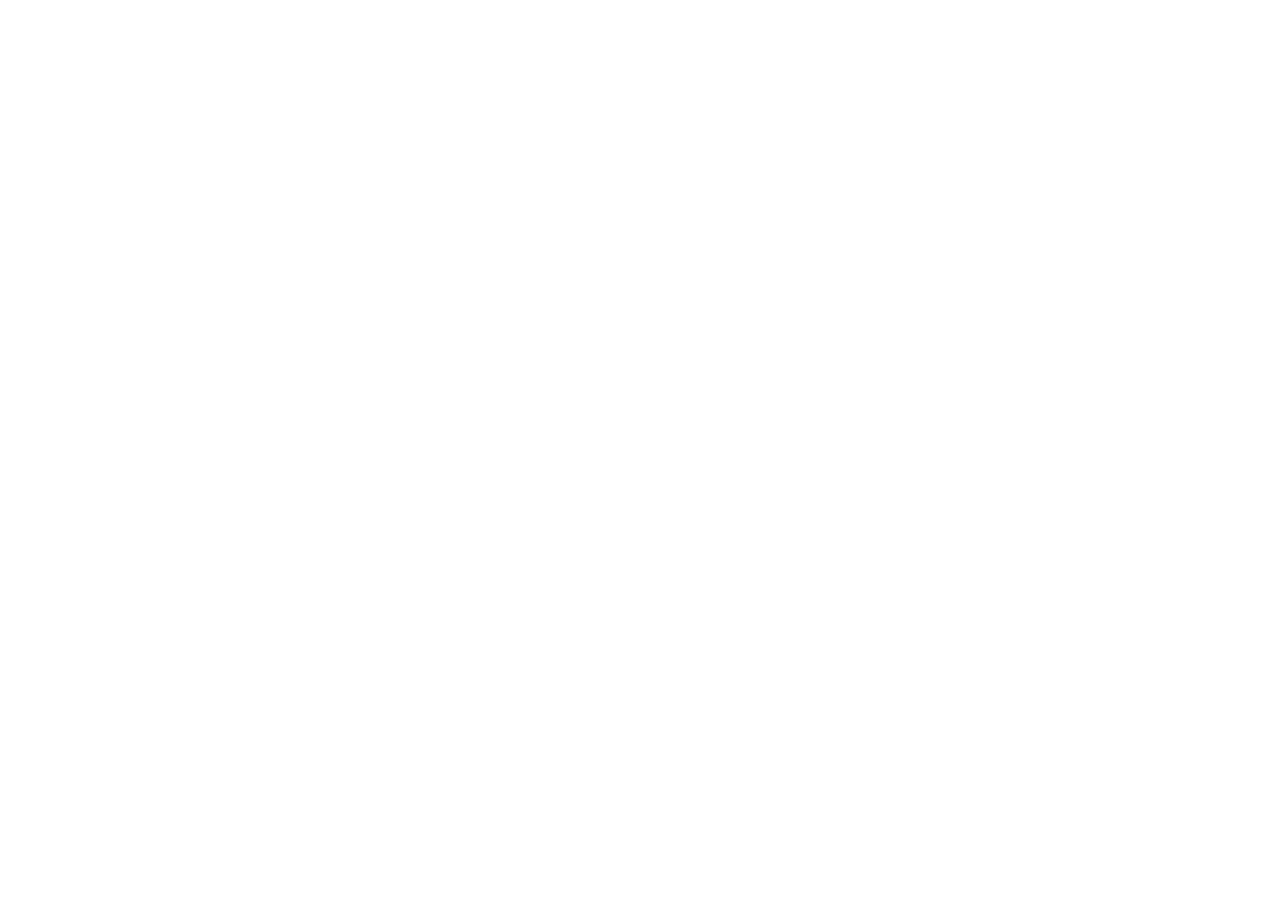
==== cursogit/index.html @ 639e663c "orden de carpetas" ====
<!DOCTYPE html>
<html lang="en">
<head>
    <meta charset="UTF-8">
    <meta http-equiv="X-UA-Compatible" content="IE=edge">
    <meta name="viewport" content="width=device-width, initial-scale=1.0">
    <link rel="stylesheet" href="style.css">
    <title>curso git y github </title>
</head>
<body>
    
</body>
</html>
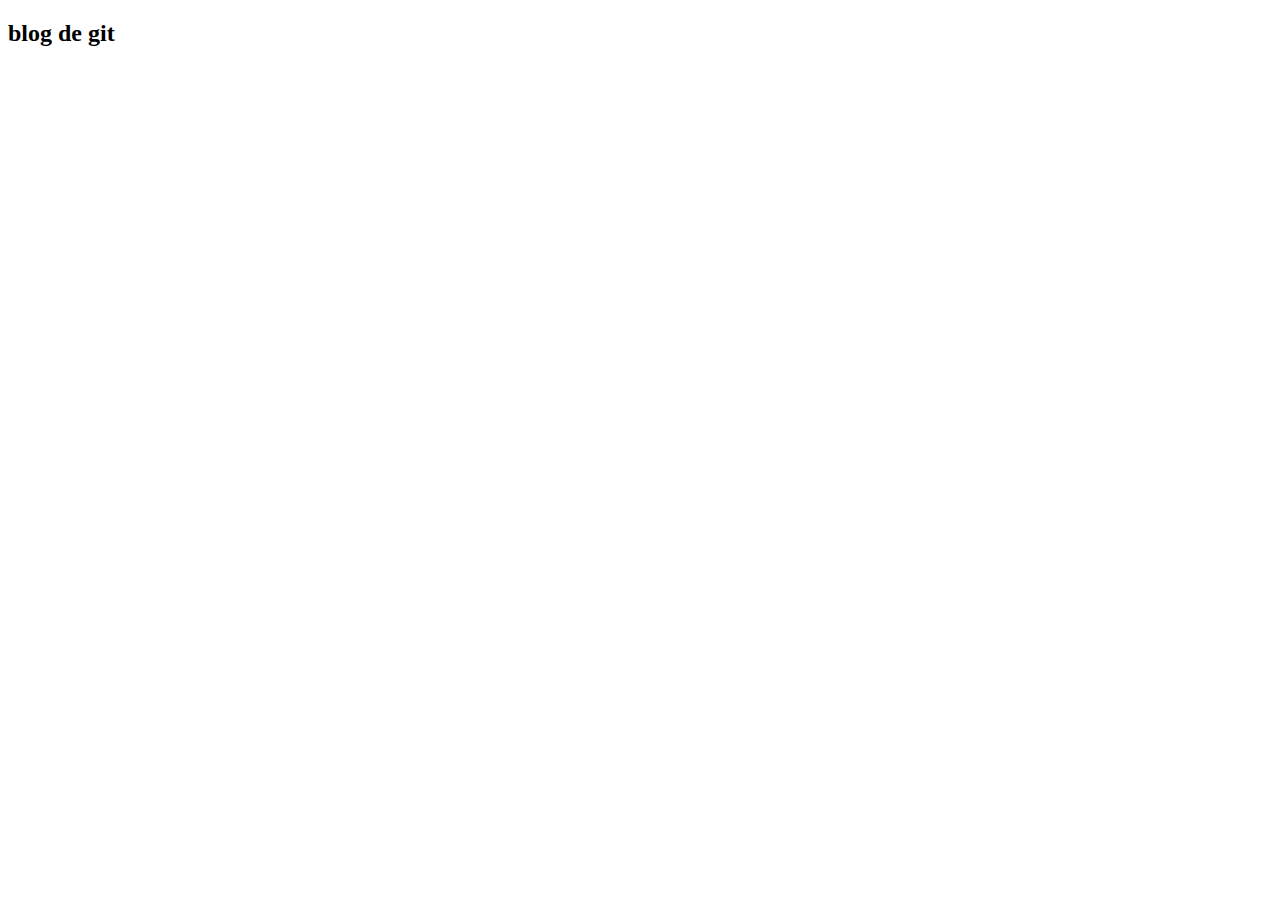
==== commit ca8a0c3d: "ensayo main" ====
--- a/cursogit/index.html
+++ b/cursogit/index.html
@@ -8,6 +8,8 @@
     <title>curso git y github </title>
 </head>
 <body>
-    
+    <main>
+        <h2>blog de git</h2>
+    </main>
 </body>
 </html>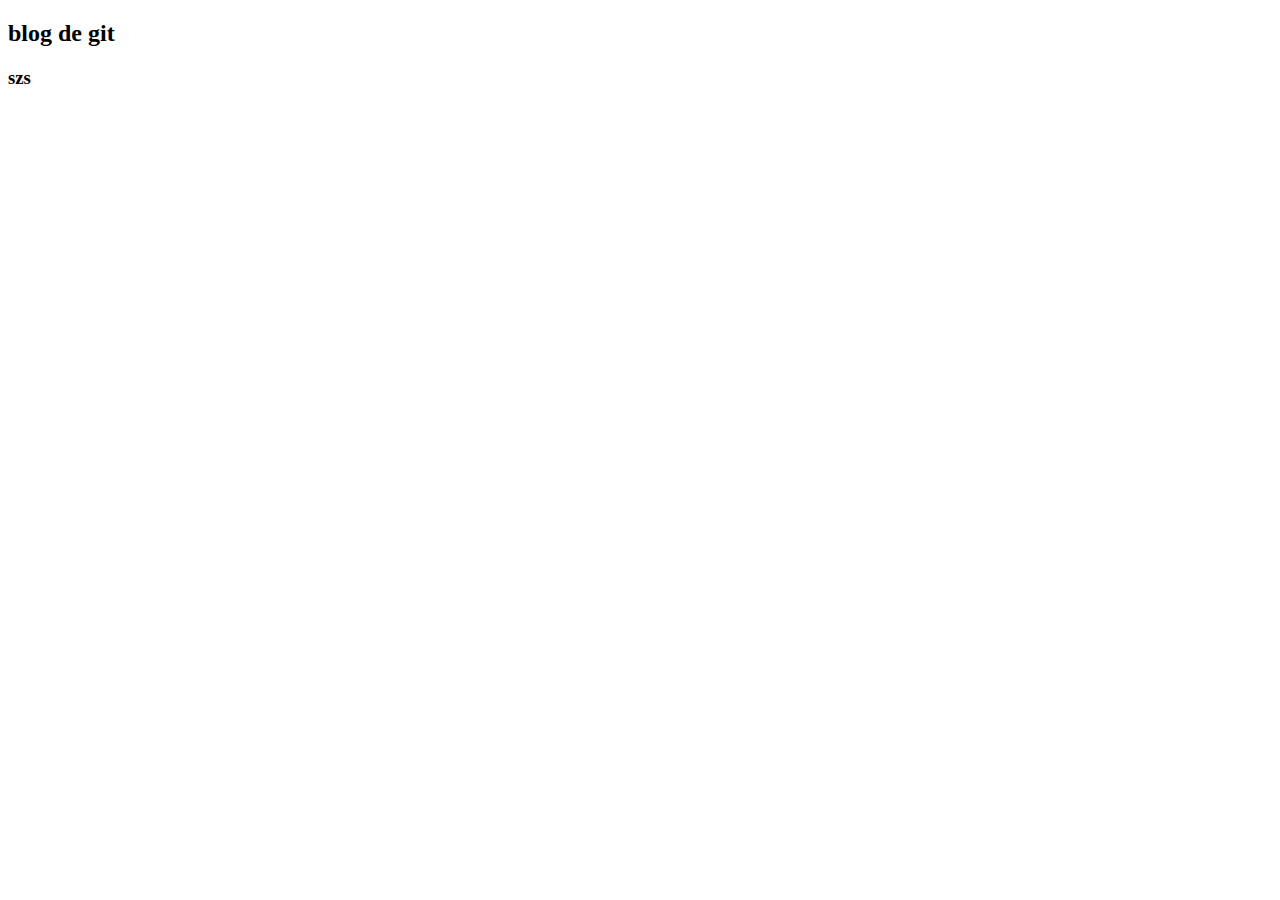
==== commit 2bf1e7a0: "cambio 3" ====
--- a/cursogit/index.html
+++ b/cursogit/index.html
@@ -10,6 +10,7 @@
 <body>
     <main>
         <h2>blog de git</h2>
+        <h3>szs</h3>
     </main>
 </body>
 </html>